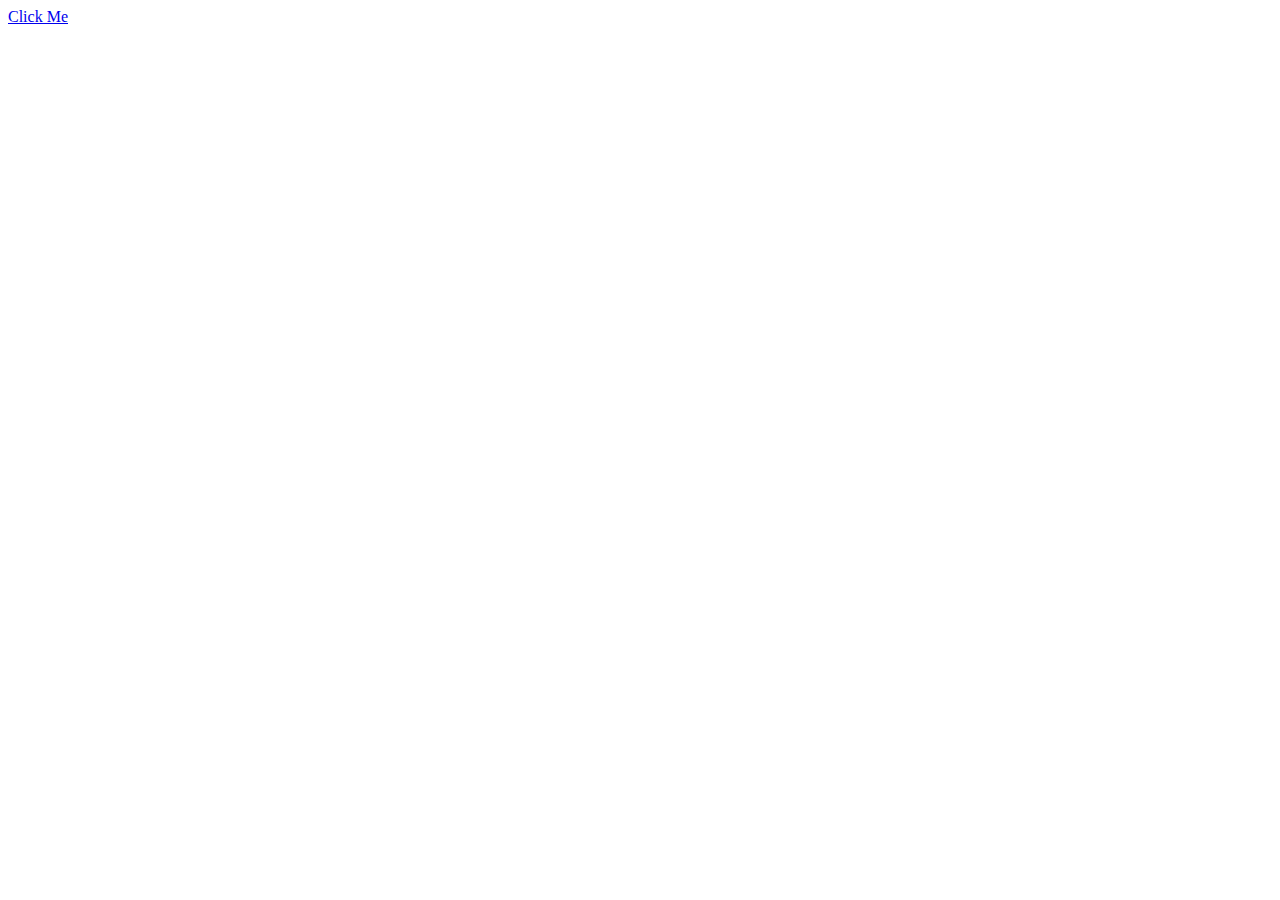
==== index.html @ da2437b2 "Create index.html" ====
<!DOCTYPE html>
<html lang="en">
  <head>
    <meta charset="UTF-8" />
    <meta http-equiv="X-UA-Compatible" content="IE=edge" />
    <meta name="viewport" content="width=device-width, initial-scale=1.0" />
    <title>YoursTruly</title>
    <link rel="stylesheet" href="/stylesheets/envelope.css" />
  </head>

  <body>
    <div class="wrapper">
      <div class="lid one"></div>
      <div class="lid two"></div>
      <div class="envelope"></div>
      <div class="letter">
        <a href="letter.html">Click Me</a>
      </div>
    </div>
  </body>
  </body>
</html>
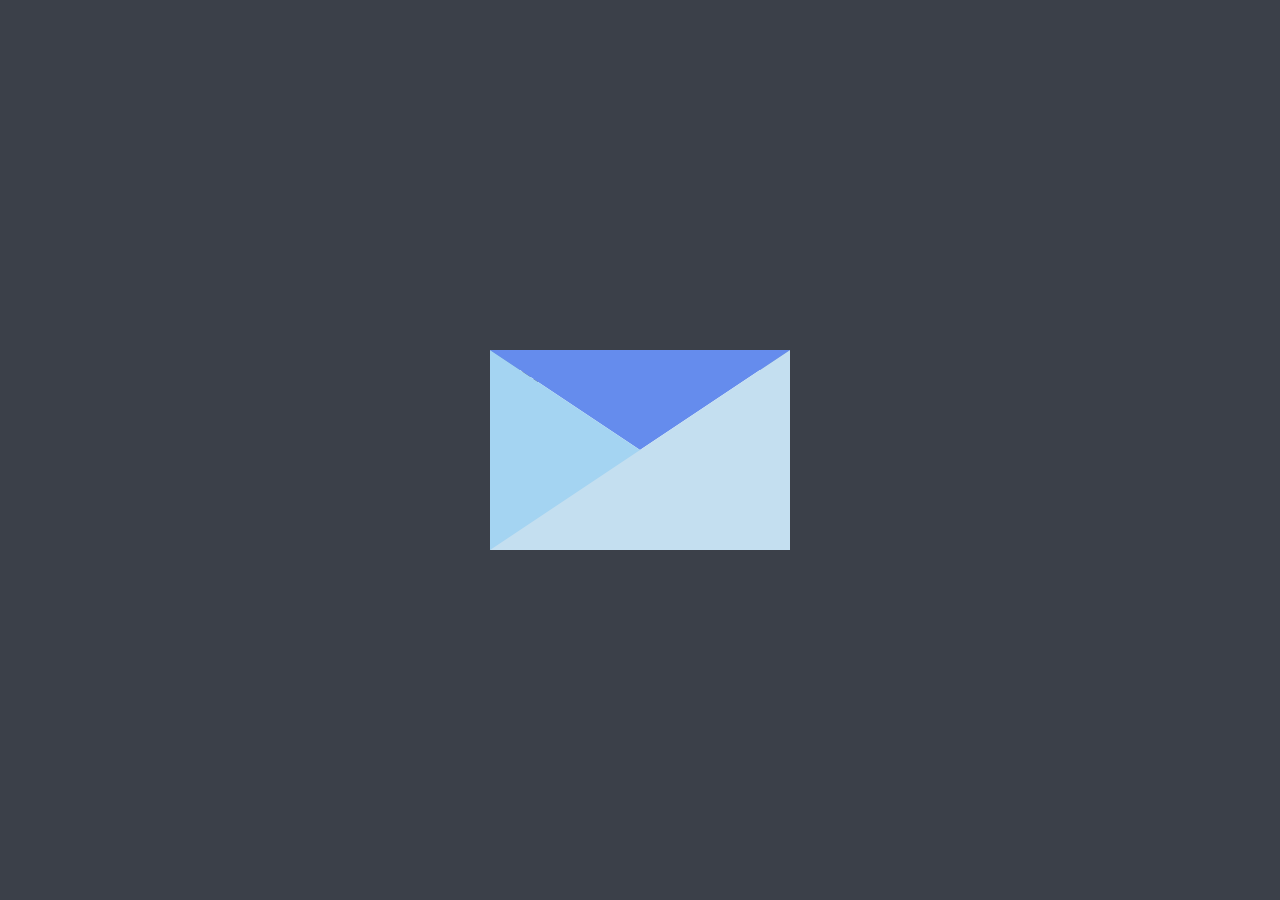
==== commit 76344736: "Update index.html" ====
--- a/index.html
+++ b/index.html
@@ -5,7 +5,7 @@
     <meta http-equiv="X-UA-Compatible" content="IE=edge" />
     <meta name="viewport" content="width=device-width, initial-scale=1.0" />
     <title>YoursTruly</title>
-    <link rel="stylesheet" href="/stylesheets/envelope.css" />
+    <link rel="stylesheet" href="envelope.css" />
   </head>
 
   <body>
--- a/envelope.css
+++ b/envelope.css
@@ -0,0 +1,102 @@
+*{
+    margin: 0;
+    padding: 0;
+    box-sizing: border-box;
+  }
+  
+  body {
+    height: 100vh;
+    width: 100%;
+    display: flex;
+    justify-content: center;
+    align-items: center;
+    font-family: sans-serif;
+    background-color: #3B4049;
+  }
+  
+  .wrapper {
+    height: 200px;
+    width: 300px;
+    background-color: #3760C9;
+    position: relative;
+    display: flex;
+    justify-content: center;
+    z-index: 0;
+  }
+  
+  .lid {
+    position: absolute;
+    height: 100%;
+    width: 100%;
+    top: 0;
+    left: 0;
+    border-right: 150px solid transparent;
+    border-bottom: 100px solid transparent;
+    border-left: 150px solid transparent;
+    transform-origin: top;
+    transition: transform 0.25s linear;
+  }
+  
+  /* Lid when closed */
+  .lid.one {
+    border-top: 100px solid #658ced;
+    transform: rotateX(0deg);
+    z-index: 3;
+    transition-delay: 0.75s;
+  }
+  
+  /* Lid when opened */
+  .lid.two {
+    border-top: 100px solid #3760C9;
+    transform: rotateX(90deg);
+    z-index: 1;
+    transition-delay: 0.5s;
+  }
+  
+  .envelope {
+    position: absolute;
+    height: 100%;
+    width: 100%;
+    top: 0;
+    left: 0;
+    border-top: 100px solid transparent;
+    border-right: 150px solid #C4DFF0;
+    border-bottom: 100px solid #C4DFF0;
+    border-left: 150px solid #a4d4f2;
+    z-index: 3;
+  }
+  
+  .letter {
+    position: absolute;
+    top: 0;
+    width: 80%;
+    height: 80%;
+    background-color: white;
+    border-radius: 15px;
+    z-index: 2;
+    transition: 0.5s;
+  }
+  
+  .letter a {
+    text-align: center;
+    font-size: 30px;
+    margin-top: 50px;
+    color: #3B4049;
+  }
+  
+  .wrapper:hover .lid.one {
+      transform: rotateX(90deg);
+      transition-delay: 0s;
+  }
+  
+  .wrapper:hover .lid.two {
+      transform: rotateX(180deg);
+      transition-delay: 0.25s;
+  }
+  
+  .wrapper:hover .letter {
+    transform: translateY(-50px);
+    transition-delay: 0.5s;
+  }
+  
+  
